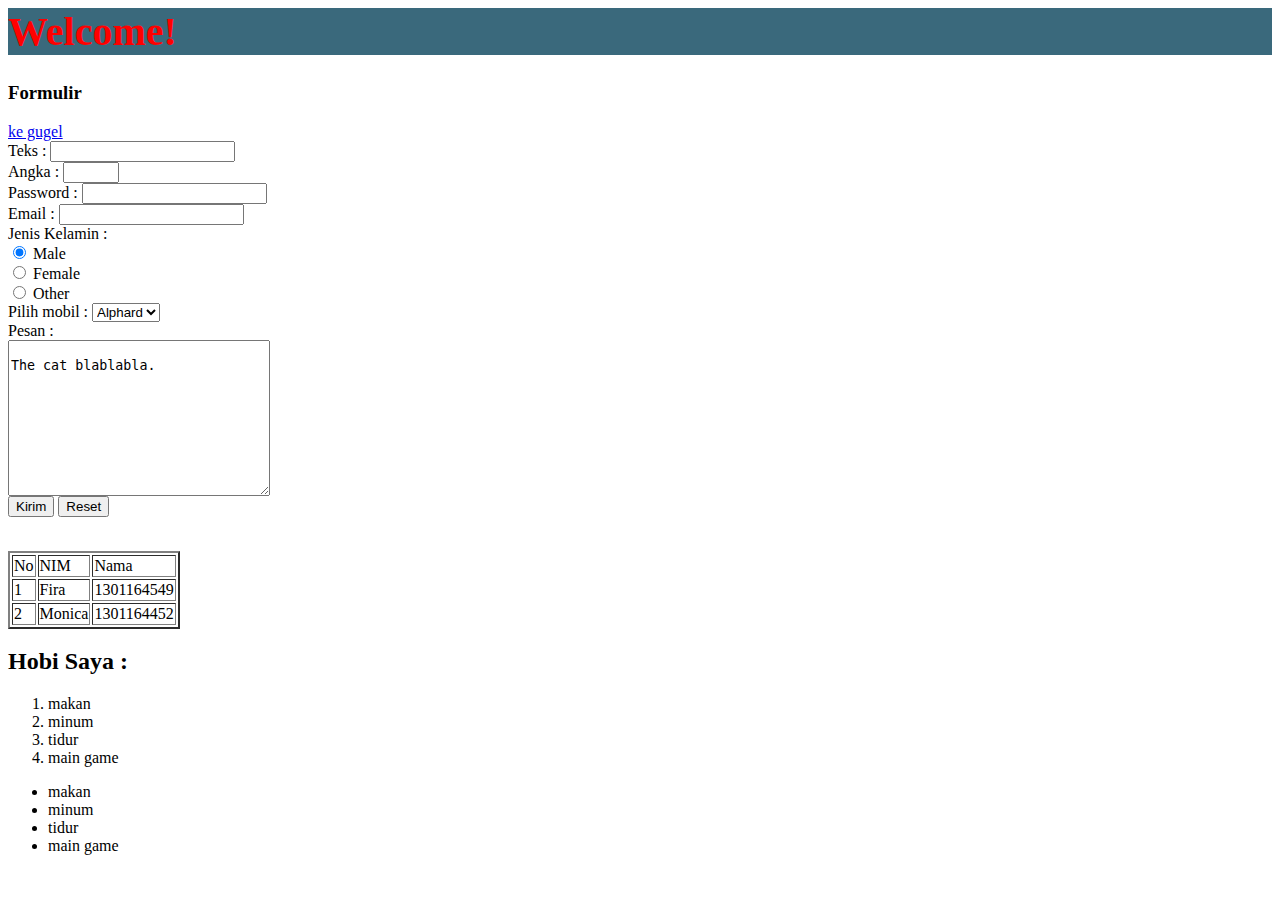
==== index.html @ 31921367 "Add files via upload" ====
<html>
	<head> 
		<title> Halaman Pertama </title>
		<link rel="stylesheet" type="text/css" href="style.css">
		</style>
	</head>
	<body>
		<h1> Welcome! </h1>
		<h3>Formulir</h3>
		<a href="http://www.google.com">ke gugel</a>
		<form>
			Teks : <input name="username" type="text" maxlength="50"><br>
			Angka : <input name="umur" type="number" max="50" min="1"><br>
			Password  : <input name="password" type="password"><br>
			Email : <input name="email" type+"email"><br>
			
			Jenis Kelamin : <br>
			<input type="radio" name="gender" value="male" checked> Male<br>
			<input type="radio" name="gender" value="female"> Female<br>
			<input type="radio" name="gender" value="other"> Other<br>
			Pilih mobil :
			<select name="cars">
				<option value="alphard">Alphard</option>
				<option value="avanza">Avanza</option>
				<option value="freed">Freed</option>
				<option value="crv">CRV</option>
			</select><br>
			Pesan : <br>
			<textarea name="message" rows="10" cols="30">
				The cat blablabla.
			</textarea><br>
			<button type="submit">Kirim</button>
			<button type="reset">Reset</button>
			
		</form>
		<br>
		
		<table border="2">
			<thead>
				<tr>
					<td>No</td>
					<td>NIM</td>
					<td>Nama</td>
				</tr>
			</thead>
			<tbody>
				<tr>
					<td>1</td>
					<td>Fira</td>
					<td>1301164549</td>
				</tr>
				<tr>
					<td>2</td>
					<td>Monica</td>
					<td>1301164452</td>
				</tr>
			</tbody>
		</table>
		
		<h2> Hobi Saya : </h2>
		<ol>
			<li>makan</li>
			<li>minum</li>
			<li>tidur</li>
			<li>main game</li>
		</ol>
		
		<ul>
			<li>makan</li>
			<li>minum</li>
			<li>tidur</li>
			<li>main game</li>
		</ul>
		
		
	</body>

</html>
---- style.css ----
h1 {
	color:red;
	font-size: 40px;
	background: #3a697c;
	}
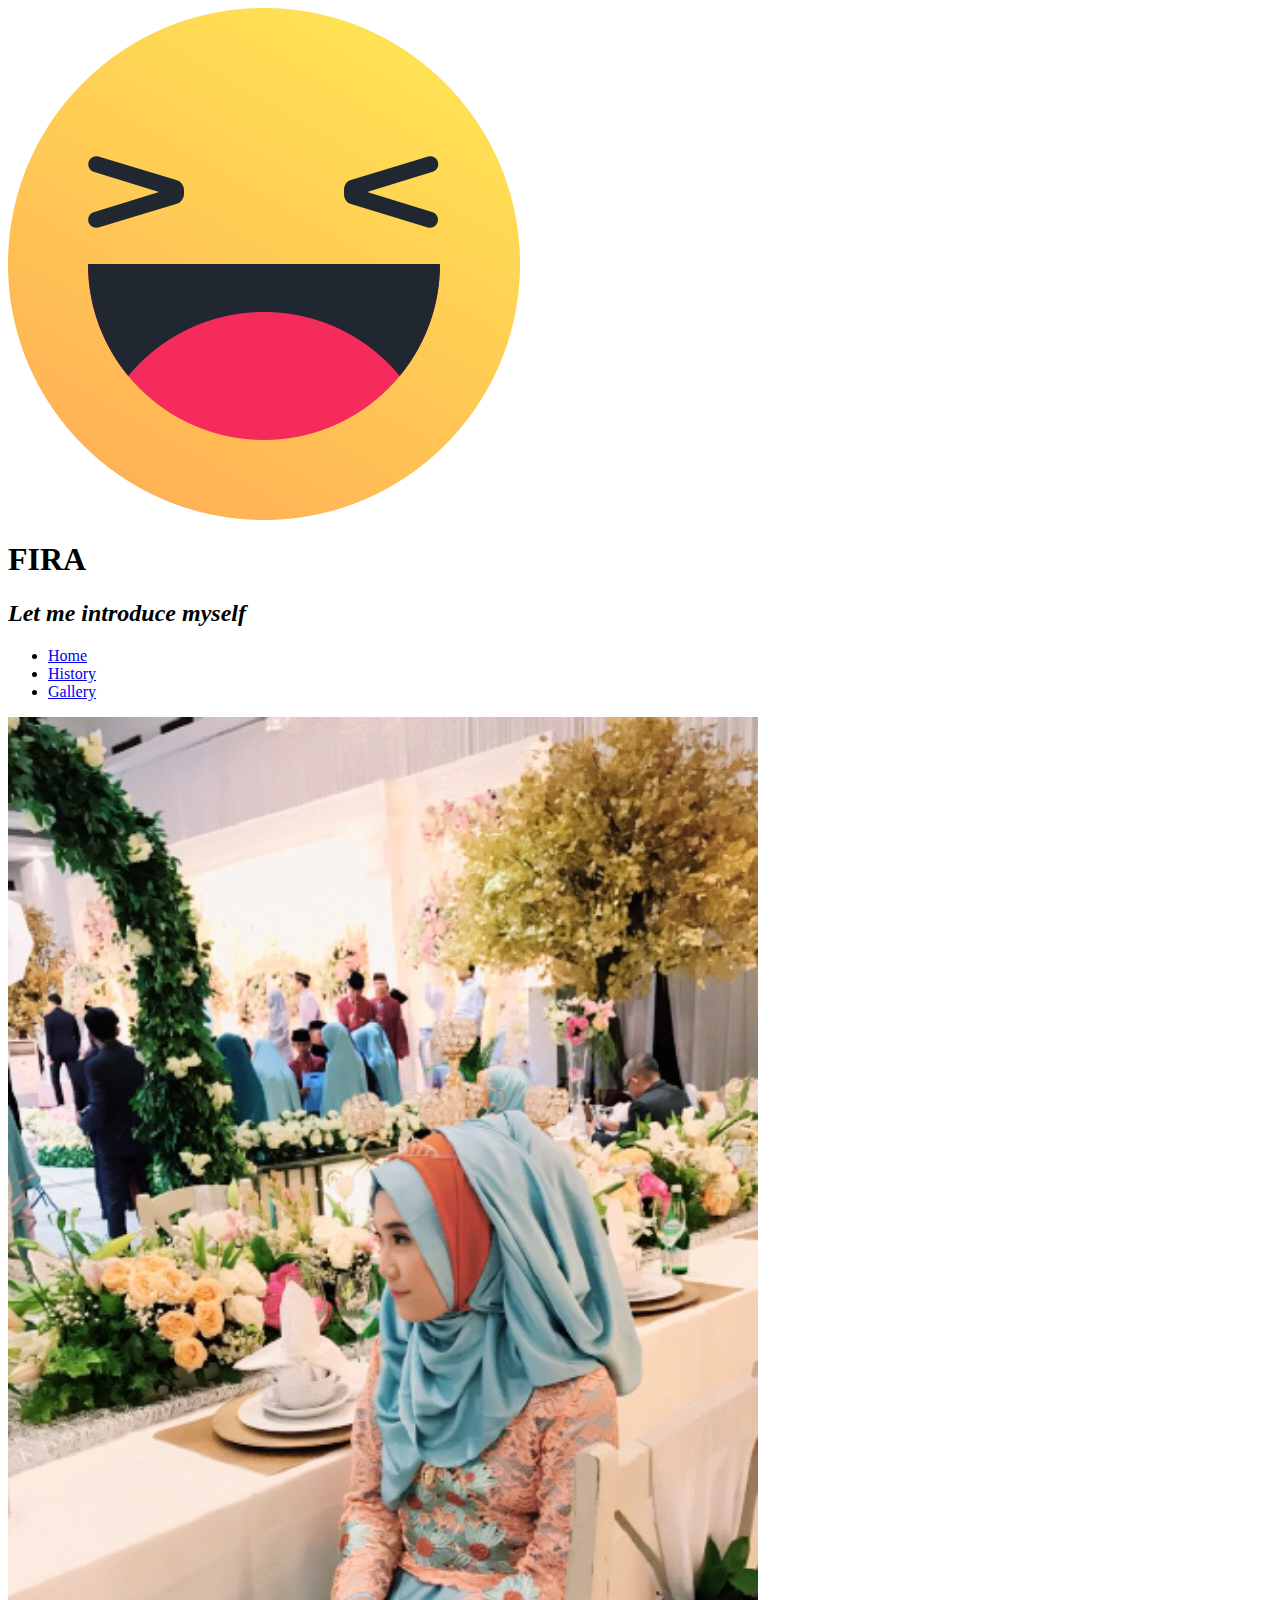
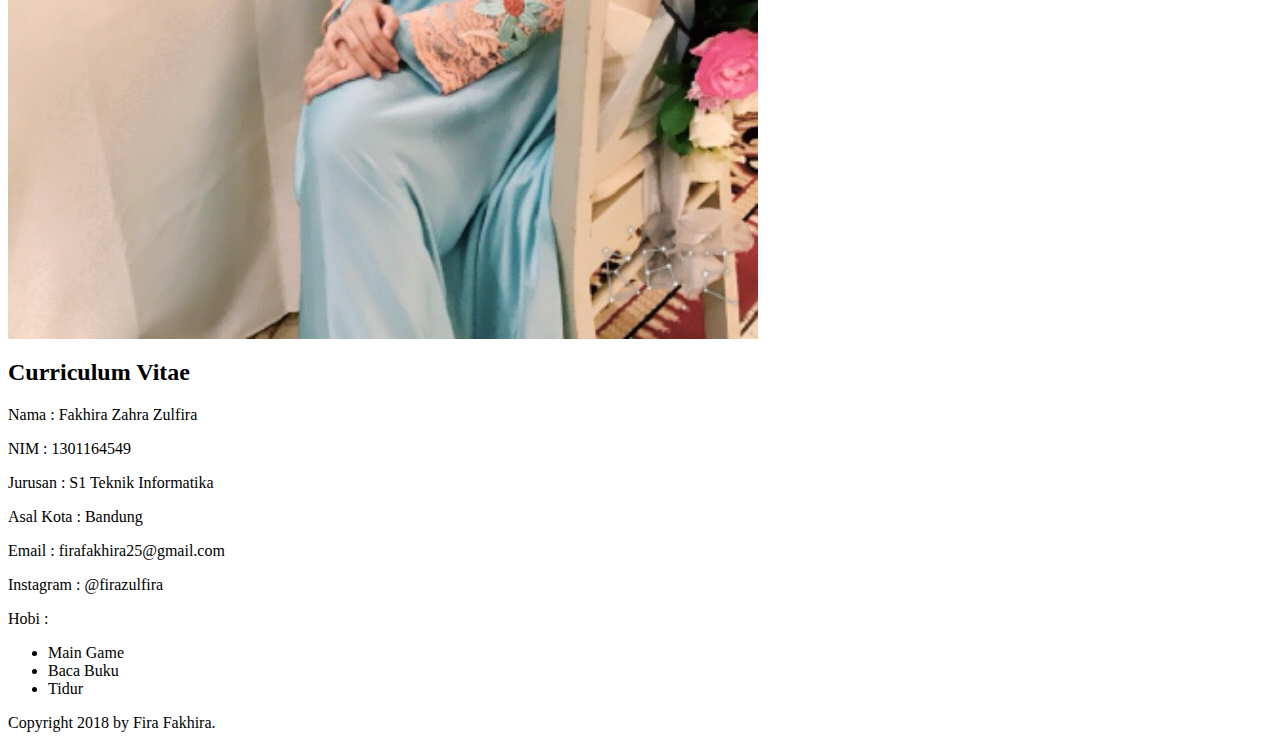
==== commit 2ace3c02: "Add files via upload" ====
--- a/index.html
+++ b/index.html
@@ -1,78 +1,46 @@
 <html>
 	<head> 
-		<title> Halaman Pertama </title>
-		<link rel="stylesheet" type="text/css" href="style.css">
+		<title> Tel-C </title>
+		<link rel="stylesheet" type="text/css" href="stylesub.css">
 		</style>
 	</head>
 	<body>
-		<h1> Welcome! </h1>
-		<h3>Formulir</h3>
-		<a href="http://www.google.com">ke gugel</a>
-		<form>
-			Teks : <input name="username" type="text" maxlength="50"><br>
-			Angka : <input name="umur" type="number" max="50" min="1"><br>
-			Password  : <input name="password" type="password"><br>
-			Email : <input name="email" type+"email"><br>
-			
-			Jenis Kelamin : <br>
-			<input type="radio" name="gender" value="male" checked> Male<br>
-			<input type="radio" name="gender" value="female"> Female<br>
-			<input type="radio" name="gender" value="other"> Other<br>
-			Pilih mobil :
-			<select name="cars">
-				<option value="alphard">Alphard</option>
-				<option value="avanza">Avanza</option>
-				<option value="freed">Freed</option>
-				<option value="crv">CRV</option>
-			</select><br>
-			Pesan : <br>
-			<textarea name="message" rows="10" cols="30">
-				The cat blablabla.
-			</textarea><br>
-			<button type="submit">Kirim</button>
-			<button type="reset">Reset</button>
-			
-		</form>
-		<br>
-		
-		<table border="2">
-			<thead>
-				<tr>
-					<td>No</td>
-					<td>NIM</td>
-					<td>Nama</td>
-				</tr>
-			</thead>
-			<tbody>
-				<tr>
-					<td>1</td>
-					<td>Fira</td>
-					<td>1301164549</td>
-				</tr>
-				<tr>
-					<td>2</td>
-					<td>Monica</td>
-					<td>1301164452</td>
-				</tr>
-			</tbody>
-		</table>
-		
-		<h2> Hobi Saya : </h2>
-		<ol>
-			<li>makan</li>
-			<li>minum</li>
-			<li>tidur</li>
-			<li>main game</li>
-		</ol>
-		
+		<div class="header">
+			<img src="happy.png">
+			<h1><b> FIRA</b> </h1>
+			<h2><i> Let me introduce myself</i></h2>
+		</div>
+		<div class="nav">
+			<ul>
+				<li><a href="home.html">Home</a></li>
+				<li><a href="organisasi.html">History</a></li>
+				<li><a href="gallery.html">Gallery</a></li>
+				
+		</ul>
+		</div>
+		<div class="sidebar">
+			<img src="fotofira.jpg">
+		</div>
+		<div class="content">
+			<h2>Curriculum Vitae</h2>
+		<p>Nama : Fakhira Zahra Zulfira <br></p>
+		<p>NIM : 1301164549 <br></p>
+		<p>Jurusan : S1 Teknik Informatika<br></p>
+		<p>Asal Kota : Bandung <br></p>
+		<p>Email : firafakhira25@gmail.com<br></p>
+		<p>Instagram : @firazulfira <br></p>
+		<p>Hobi :<br>
 		<ul>
-			<li>makan</li>
-			<li>minum</li>
-			<li>tidur</li>
-			<li>main game</li>
-		</ul>
+			<li>Main Game</li>
+			<li>Baca Buku</li>
+			<li>Tidur</li>
+		</ul></p>
+		</div>
+		<div class="footer">
+			Copyright 2018 by Fira Fakhira.
+		</div>
 		
 		
+		</div>
 	</body>
-
 </html>